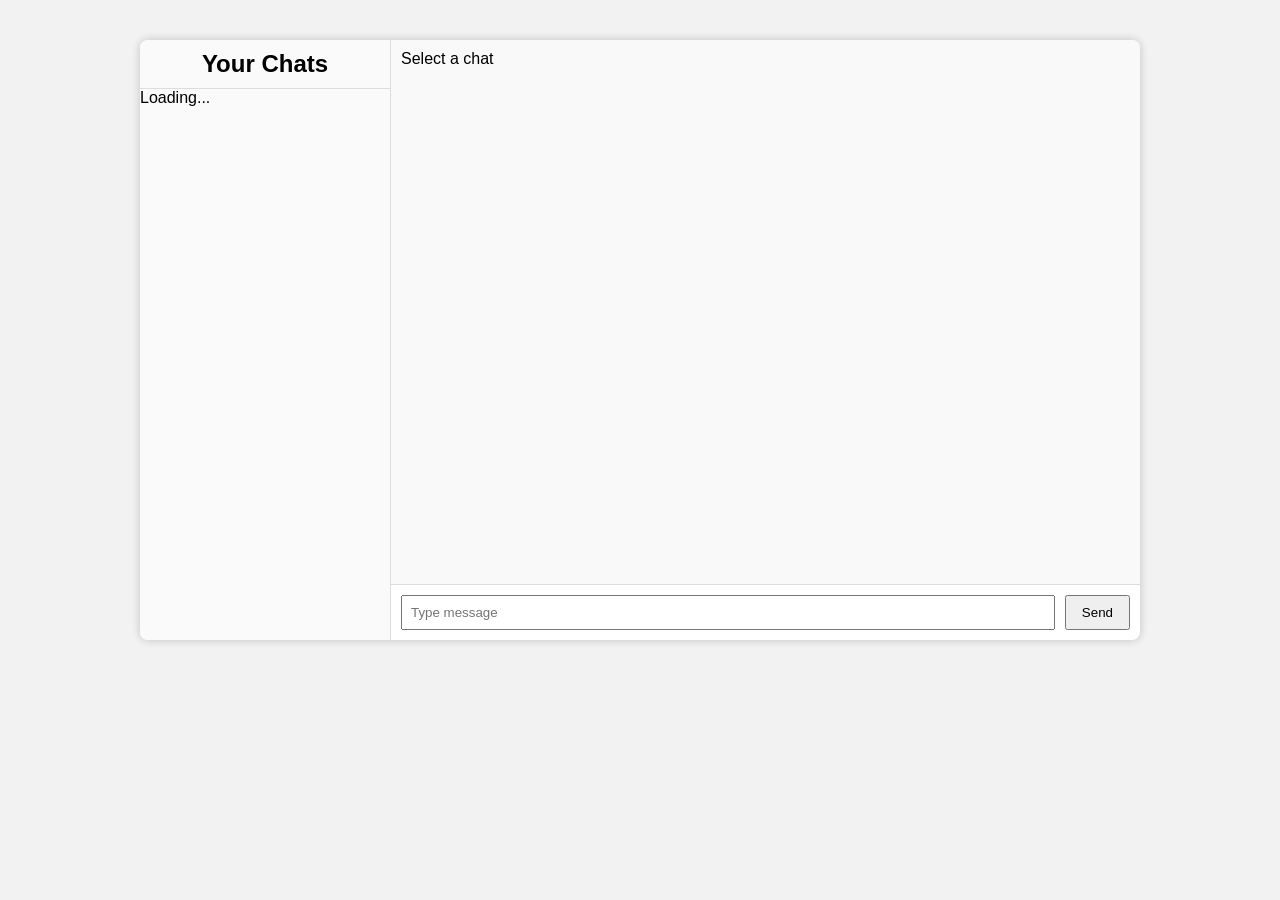
==== chat.html @ 7c714725 "Initial commit" ====
<!DOCTYPE html>
<html lang="en">
<head>
<meta charset="UTF-8">
<title>Chat App</title>

<style>
body {
  font-family: Arial, sans-serif;
  background: #f2f2f2;
  margin: 0;
}

.container {
  display: flex;
  max-width: 1000px;
  height: 600px;
  margin: 40px auto;
  background: #fff;
  border-radius: 8px;
  overflow: hidden;
  box-shadow: 0 0 10px rgba(0,0,0,0.2);
}

.sidebar {
  width: 250px;
  border-right: 1px solid #ddd;
  background: #fafafa;
}

.sidebar h2 {
  text-align: center;
  padding: 10px;
  margin: 0;
  border-bottom: 1px solid #ddd;
}

.chat-item {
  padding: 10px;
  cursor: pointer;
  border-bottom: 1px solid #eee;
}

.chat-item:hover { background: #f0f0f0; }
.chat-item.active { background: #007bff; color: white; }

.chat-area {
  flex: 1;
  display: flex;
  flex-direction: column;
}

.messages {
  flex: 1;
  padding: 10px;
  overflow-y: auto;
  background: #f9f9f9;
}

.message {
  margin-bottom: 8px;
  position: relative;
  padding-right: 70px;
}

.delete-btn {
  position: absolute;
  right: 5px;
  top: 50%;
  transform: translateY(-50%);
  background: red;
  color: white;
  border: none;
  padding: 3px 6px;
  cursor: pointer;
  border-radius: 3px;
  font-size: 12px;
}

.deleted {
  color: gray;
  font-style: italic;
}

form {
  display: flex;
  padding: 10px;
  border-top: 1px solid #ddd;
}

form input {
  flex: 1;
  padding: 8px;
}

form button {
  padding: 8px 15px;
  margin-left: 10px;
}
</style>
</head>

<body>

<div class="container">

  <div class="sidebar">
    <h2>Your Chats</h2>
    <div id="chatList">Loading...</div>
  </div>

  <div class="chat-area">

    <div class="messages" id="messages">
      Select a chat
    </div>

    <form id="messageForm">
      <input type="text" id="messageText" placeholder="Type message" required>
      <button type="submit">Send</button>
    </form>

  </div>

</div>

<script>

const backend = "http://127.0.0.1:8000";
let currentChatId = null;
let refreshTimer = null;

// CHANGE THIS TO LOGGED USER
const currentUser = "bilal";


/* ================= CSRF ================= */

function getCookie(name) {
  let value = null;

  if (document.cookie) {
    document.cookie.split(";").forEach(c => {
      c = c.trim();
      if (c.startsWith(name + "=")) {
        value = decodeURIComponent(c.substring(name.length + 1));
      }
    });
  }

  return value;
}

const csrftoken = getCookie("csrftoken");


/* ================= LOAD CHATS ================= */

async function loadChats() {

  try {

    const res = await fetch(`${backend}/chat/chats/`, {
      credentials: "include"
    });

    if (!res.ok) {
      alert("Login required");
      return;
    }

    const chats = await res.json();

    const list = document.getElementById("chatList");

    list.innerHTML = "";

    chats.forEach(chat => {

      const div = document.createElement("div");

      div.className = "chat-item";

      div.innerText = `${chat.user1} & ${chat.user2}`;

      div.onclick = () => selectChat(chat.chatid, div);

      list.appendChild(div);

    });

  } catch (err) {
    console.log("Chat load error:", err);
  }

}


/* ================= SELECT CHAT ================= */

function selectChat(chatId, el) {

  currentChatId = chatId;

  document.querySelectorAll(".chat-item")
    .forEach(i => i.classList.remove("active"));

  el.classList.add("active");

  loadMessages();

  if (refreshTimer) clearInterval(refreshTimer);

  refreshTimer = setInterval(loadMessages, 5000);
}


/* ================= LOAD MESSAGES ================= */

async function loadMessages() {

  if (!currentChatId) return;

  try {

    const res = await fetch(
      `${backend}/chat/messages/?chatid=${currentChatId}`,
      { credentials: "include" }
    );

    if (!res.ok) return;

    const msgs = await res.json();

    const box = document.getElementById("messages");

    box.innerHTML = "";

    msgs.forEach(m => {

      let html = "";

      // RECEIVER VIEW
      if (m.messages === "This message was deleted" && m.sender !== currentUser) {

        html = `
          <div class="message deleted">
            This message was deleted
          </div>
        `;

      }

      // NORMAL MESSAGE
      else {

        html = `
          <div class="message">
            <b>${m.sender}</b>: ${m.messages}

            ${
              m.messages !== "This message was deleted"
              ? `<button class="delete-btn" data-id="${m.id}">Delete</button>`
              : ""
            }

          </div>
        `;
      }

      box.innerHTML += html;

    });

    box.scrollTop = box.scrollHeight;

  } catch (err) {
    console.log("Message load error:", err);
  }

}


/* ================= SEND MESSAGE ================= */

document.getElementById("messageForm")
.addEventListener("submit", async e => {

  e.preventDefault();

  const text = document.getElementById("messageText").value.trim();

  if (!text || !currentChatId) return;

  try {

    const res = await fetch(`${backend}/chat/messages/`, {

      method: "POST",

      credentials: "include",

      headers: {
        "Content-Type": "application/json",
        "X-CSRFToken": csrftoken
      },

      body: JSON.stringify({
        chat: currentChatId,
        content: text
      })

    });

    if (!res.ok) {
      alert("Send failed");
      return;
    }

    document.getElementById("messageText").value = "";

    loadMessages();

  } catch (err) {
    console.log("Send error:", err);
  }

});


/* ================= DELETE MESSAGE ================= */

document.getElementById("messages")
.addEventListener("click", async e => {

  if (!e.target.classList.contains("delete-btn")) return;

  if (!confirm("Delete this message?")) return;

  const msgId = e.target.dataset.id;

  try {

    const res = await fetch(
      `${backend}/chat/messages/${msgId}/`,
      {
        method: "DELETE",
        credentials: "include",
        headers: {
          "X-CSRFToken": csrftoken
        }
      }
    );

    if (!res.ok) {
      alert("Delete failed");
      return;
    }

    loadMessages();

  } catch (err) {
    console.log("Delete error:", err);
  }

});


/* ================= START ================= */

loadChats();

</script>

</body>
</html>
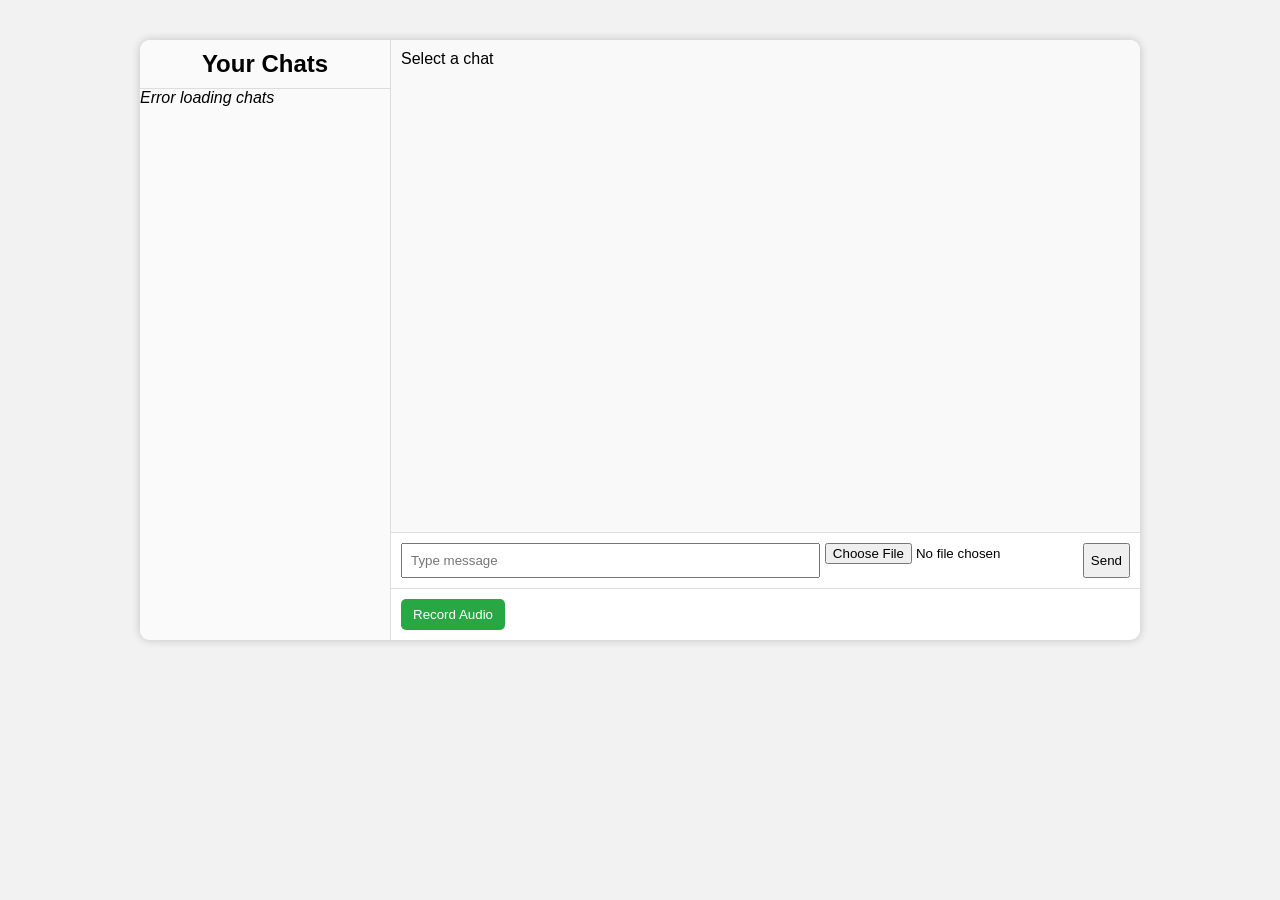
==== commit 3123edc5: "chatapp ui project" ====
--- a/chat.html
+++ b/chat.html
@@ -1,378 +1,332 @@
-
-
 <!DOCTYPE html>
-<html lang="en">
+<html>
 <head>
 <meta charset="UTF-8">
-<title>Chat App</title>
-
+<title>Django WebSocket Chat</title>
 <style>
 body {
-  font-family: Arial, sans-serif;
-  background: #f2f2f2;
-  margin: 0;
-}
-
+    font-family: Arial;
+    margin: 0;
+    background: #f2f2f2;
+}
 .container {
-  display: flex;
-  max-width: 1000px;
-  height: 600px;
-  margin: 40px auto;
-  background: #fff;
-  border-radius: 8px;
-  overflow: hidden;
-  box-shadow: 0 0 10px rgba(0,0,0,0.2);
-}
-
+    display: flex;
+    width: 1000px;
+    height: 600px;
+    margin: 40px auto;
+    background: white;
+    border-radius: 10px;
+    overflow: hidden;
+    box-shadow: 0 0 10px rgba(0,0,0,0.2);
+}
 .sidebar {
-  width: 250px;
-  border-right: 1px solid #ddd;
-  background: #fafafa;
-}
-
+    width: 250px;
+    border-right: 1px solid #ddd;
+    background: #fafafa;
+}
 .sidebar h2 {
-  text-align: center;
-  padding: 10px;
-  margin: 0;
-  border-bottom: 1px solid #ddd;
-}
-
+    margin: 0;
+    padding: 10px;
+    border-bottom: 1px solid #ddd;
+    text-align: center;
+}
 .chat-item {
-  padding: 10px;
-  cursor: pointer;
-  border-bottom: 1px solid #eee;
-}
-
-.chat-item:hover { background: #f0f0f0; }
-.chat-item.active { background: #007bff; color: white; }
-
+    padding: 10px;
+    cursor: pointer;
+    border-bottom: 1px solid #eee;
+}
+.chat-item:hover {
+    background: #eee;
+}
+.chat-item.active {
+    background: #007bff;
+    color: white;
+}
 .chat-area {
-  flex: 1;
-  display: flex;
-  flex-direction: column;
-}
-
+    flex: 1;
+    display: flex;
+    flex-direction: column;
+}
 .messages {
-  flex: 1;
-  padding: 10px;
-  overflow-y: auto;
-  background: #f9f9f9;
-}
-
+    flex: 1;
+    padding: 10px;
+    overflow-y: auto;
+    background: #f9f9f9;
+}
 .message {
-  margin-bottom: 8px;
-  position: relative;
-  padding-right: 70px;
-}
-
-.delete-btn {
-  position: absolute;
-  right: 5px;
-  top: 50%;
-  transform: translateY(-50%);
-  background: red;
-  color: white;
-  border: none;
-  padding: 3px 6px;
-  cursor: pointer;
-  border-radius: 3px;
-  font-size: 12px;
-}
-
-.deleted {
-  color: gray;
-  font-style: italic;
-}
-
+    margin-bottom: 10px;
+}
+.message img {
+    max-width: 250px;
+    margin-top: 5px;
+    border-radius: 5px;
+}
+.message audio {
+    margin-top: 5px;
+    width: 250px;
+}
+.deleteBtn {
+    margin-left: 10px;
+    background: red;
+    color: white;
+    border: none;
+    cursor: pointer;
+    padding: 3px 6px;
+    font-size: 12px;
+    border-radius: 3px;
+}
 form {
-  display: flex;
-  padding: 10px;
-  border-top: 1px solid #ddd;
-}
-
-form input {
-  flex: 1;
-  padding: 8px;
-}
-
-form button {
-  padding: 8px 15px;
-  margin-left: 10px;
+    display: flex;
+    gap: 5px;
+    padding: 10px;
+    border-top: 1px solid #ddd;
+}
+form input[type="text"] {
+    flex: 1;
+    padding: 8px;
+}
+#recordBtn {
+    background: #28a745;
+    color: white;
+    border: none;
+    padding: 8px 12px;
+    cursor: pointer;
+    border-radius: 5px;
+}
+#recordBtn.recording {
+    background: red;
 }
 </style>
 </head>
 
 <body>
-
 <div class="container">
 
-  <div class="sidebar">
-    <h2>Your Chats</h2>
-    <div id="chatList">Loading...</div>
-  </div>
-
-  <div class="chat-area">
-
-    <div class="messages" id="messages">
-      Select a chat
-    </div>
-
-    <form id="messageForm">
-      <input type="text" id="messageText" placeholder="Type message" required>
-      <button type="submit">Send</button>
-    </form>
-
-  </div>
-
+<div class="sidebar">
+<h2>Your Chats</h2>
+<div id="chatList">Loading chats...</div>
 </div>
 
+<div class="chat-area">
+<div class="messages" id="messages">Select a chat</div>
+
+<form id="messageForm">
+<input id="messageText" type="text" placeholder="Type message">
+<input id="imageInput" type="file" accept="image/*">
+<button type="submit">Send</button>
+</form>
+
+<div style="padding:10px;border-top:1px solid #ddd">
+<button id="recordBtn">Record Audio</button>
+</div>
+</div>
+</div>
+
 <script>
-
 const backend = "http://127.0.0.1:8000";
+const wsPort = 9003;
+
+let currentUser = null;
 let currentChatId = null;
-let refreshTimer = null;
-
-// CHANGE THIS TO LOGGED USER
-const currentUser = "bilal";
-
-
-/* ================= CSRF ================= */
-
-function getCookie(name) {
-  let value = null;
-
-  if (document.cookie) {
-    document.cookie.split(";").forEach(c => {
-      c = c.trim();
-      if (c.startsWith(name + "=")) {
-        value = decodeURIComponent(c.substring(name.length + 1));
-      }
-    });
-  }
-
-  return value;
-}
-
-const csrftoken = getCookie("csrftoken");
-
-
-/* ================= LOAD CHATS ================= */
-
+let currentReceiver = null;
+let ws = null;
+let mediaRecorder;
+let audioChunks = [];
+
+// ------------------- GET CURRENT USER -------------------
+async function getCurrentUser() {
+    try {
+        const res = await fetch(`${backend}/auth/current_user/`, {credentials:"include"});
+        if(!res.ok) throw new Error("Cannot fetch current user");
+        const data = await res.json();
+        currentUser = data.username;
+    } catch(e) {
+        console.error(e);
+        alert("Please login first");
+    }
+}
+
+// ------------------- LOAD CHATS -------------------
 async function loadChats() {
-
-  try {
-
-    const res = await fetch(`${backend}/chat/chats/`, {
-      credentials: "include"
-    });
-
-    if (!res.ok) {
-      alert("Login required");
-      return;
-    }
-
-    const chats = await res.json();
-
-    const list = document.getElementById("chatList");
-
-    list.innerHTML = "";
-
-    chats.forEach(chat => {
-
-      const div = document.createElement("div");
-
-      div.className = "chat-item";
-
-      div.innerText = `${chat.user1} & ${chat.user2}`;
-
-      div.onclick = () => selectChat(chat.chatid, div);
-
-      list.appendChild(div);
-
-    });
-
-  } catch (err) {
-    console.log("Chat load error:", err);
-  }
-
-}
-
-
-/* ================= SELECT CHAT ================= */
-
-function selectChat(chatId, el) {
-
-  currentChatId = chatId;
-
-  document.querySelectorAll(".chat-item")
-    .forEach(i => i.classList.remove("active"));
-
-  el.classList.add("active");
-
-  loadMessages();
-
-  if (refreshTimer) clearInterval(refreshTimer);
-
-  refreshTimer = setInterval(loadMessages, 5000);
-}
-
-
-/* ================= LOAD MESSAGES ================= */
-
-async function loadMessages() {
-
-  if (!currentChatId) return;
-
-  try {
-
-    const res = await fetch(
-      `${backend}/chat/messages/?chatid=${currentChatId}`,
-      { credentials: "include" }
-    );
-
-    if (!res.ok) return;
-
-    const msgs = await res.json();
-
+    try {
+        const res = await fetch(`${backend}/chat/chats/`, {credentials:"include"});
+        if(!res.ok) throw new Error("Cannot load chats");
+        const chats = await res.json();
+        const list = document.getElementById("chatList");
+        list.innerHTML = "";
+        if(chats.length === 0){
+            list.innerHTML = "<i>No chats found</i>";
+            return;
+        }
+        chats.forEach(chat => {
+            const div = document.createElement("div");
+            div.className = "chat-item";
+            div.innerText = `${chat.user1_username} & ${chat.user2_username}`;
+            div.onclick = () => selectChat(chat.chatid, div, chat.user1_username, chat.user2_username);
+            list.appendChild(div);
+        });
+    } catch(e) {
+        console.error(e);
+        document.getElementById("chatList").innerHTML = "<i>Error loading chats</i>";
+    }
+}
+
+// ------------------- SELECT CHAT -------------------
+function selectChat(chatId, el, user1, user2) {
+    currentChatId = chatId;
+    currentReceiver = (user1 === currentUser) ? user2 : user1;
+    document.querySelectorAll(".chat-item").forEach(i => i.classList.remove("active"));
+    el.classList.add("active");
+    connectWebSocket();
+}
+
+// ------------------- CONNECT WEBSOCKET -------------------
+function connectWebSocket() {
+    if(!currentChatId) return;
+    if(ws) ws.close();
+    ws = new WebSocket(`ws://127.0.0.1:${wsPort}/ws/chat/${currentChatId}/`);
+    ws.onopen = () => console.log("WebSocket connected");
+    ws.onerror = e => console.error("WebSocket error", e);
+    ws.onmessage = e => {
+        const data = JSON.parse(e.data);
+        if(data.action === "delete"){
+            const msgDiv = document.getElementById("msg-"+data.message_id);
+            if(msgDiv) msgDiv.innerHTML = "<i>This message was deleted</i>";
+            return;
+        }
+        addMessageToUI(data);
+    };
+    loadMessages();
+}
+
+// ------------------- ADD MESSAGE TO UI -------------------
+function addMessageToUI(data){
     const box = document.getElementById("messages");
-
-    box.innerHTML = "";
-
-    msgs.forEach(m => {
-
-      let html = "";
-
-      // RECEIVER VIEW
-      if (m.messages === "This message was deleted" && m.sender !== currentUser) {
-
-        html = `
-          <div class="message deleted">
-            This message was deleted
-          </div>
-        `;
-
-      }
-
-      // NORMAL MESSAGE
-      else {
-
-        html = `
-          <div class="message">
-            <b>${m.sender}</b>: ${m.messages}
-
-            ${
-              m.messages !== "This message was deleted"
-              ? `<button class="delete-btn" data-id="${m.id}">Delete</button>`
-              : ""
-            }
-
-          </div>
-        `;
-      }
-
-      box.innerHTML += html;
-
-    });
-
+    const div = document.createElement("div");
+    div.className = "message";
+    div.id = "msg-"+data.message_id;
+    div.dataset.sender = data.sender;
+
+    let text = data.message || data.content || "";
+    if(data.deleted) text = "<i>This message was deleted</i>";
+
+    let html = `<b>${data.sender}</b>: ${text}`;
+
+    if(data.image){
+        let imgSrc = data.image.startsWith("http") ? data.image : `${backend}${data.image}`;
+        html += `<br><img src="${imgSrc}">`;
+    }
+
+    if(data.audio){
+        let audioSrc = data.audio.startsWith("http") ? data.audio : `${backend}${data.audio}`;
+        html += `<br><audio controls src="${audioSrc}"></audio>`;
+    }
+
+    if(data.sender === currentUser && !data.deleted){
+        html += ` <button class="deleteBtn" onclick="deleteMessage(${data.message_id})">Delete</button>`;
+    }
+
+    div.innerHTML = html;
+    box.appendChild(div);
     box.scrollTop = box.scrollHeight;
-
-  } catch (err) {
-    console.log("Message load error:", err);
-  }
-
-}
-
-
-/* ================= SEND MESSAGE ================= */
-
-document.getElementById("messageForm")
-.addEventListener("submit", async e => {
-
-  e.preventDefault();
-
-  const text = document.getElementById("messageText").value.trim();
-
-  if (!text || !currentChatId) return;
-
-  try {
-
-    const res = await fetch(`${backend}/chat/messages/`, {
-
-      method: "POST",
-
-      credentials: "include",
-
-      headers: {
-        "Content-Type": "application/json",
-        "X-CSRFToken": csrftoken
-      },
-
-      body: JSON.stringify({
-        chat: currentChatId,
-        content: text
-      })
-
-    });
-
-    if (!res.ok) {
-      alert("Send failed");
-      return;
-    }
-
-    document.getElementById("messageText").value = "";
-
-    loadMessages();
-
-  } catch (err) {
-    console.log("Send error:", err);
-  }
-
+}
+
+// ------------------- DELETE MESSAGE -------------------
+function deleteMessage(message_id){
+    if(!ws) return;
+    ws.send(JSON.stringify({action:"delete", message_id:message_id}));
+}
+
+// ------------------- LOAD OLD MESSAGES -------------------
+async function loadMessages(){
+    if(!currentChatId) return;
+    try {
+        const res = await fetch(`${backend}/chat/messages/?chatid=${currentChatId}`, {credentials:"include"});
+        if(!res.ok) throw new Error("Cannot load messages");
+        const msgs = await res.json();
+        const box = document.getElementById("messages");
+        box.innerHTML = "";
+        msgs.forEach(msg => {
+            // Fix URLs for image/audio
+            if(msg.image && !msg.image.startsWith("http")) msg.image = `${backend}${msg.image}`;
+            if(msg.audio && !msg.audio.startsWith("http")) msg.audio = `${backend}${msg.audio}`;
+            addMessageToUI(msg);
+        });
+    } catch(e) { console.error(e); }
+}
+
+// ------------------- SEND IMAGE -------------------
+function sendImage(file){
+    const reader = new FileReader();
+    reader.onload = e => {
+        ws.send(JSON.stringify({
+            image: e.target.result,
+            sender: currentUser,
+            receiver: currentReceiver
+        }));
+    };
+    reader.readAsDataURL(file);
+}
+
+// ------------------- SEND AUDIO -------------------
+function sendAudio(blob){
+    const reader = new FileReader();
+    reader.onloadend = () => {
+        ws.send(JSON.stringify({
+            audio: reader.result,
+            sender: currentUser,
+            receiver: currentReceiver
+        }));
+    };
+    reader.readAsDataURL(blob);
+}
+
+// ------------------- SEND MESSAGE -------------------
+document.getElementById("messageForm").addEventListener("submit", e=>{
+    e.preventDefault();
+    if(!currentChatId){ alert("Select a chat"); return; }
+    const text = document.getElementById("messageText").value.trim();
+    const image = document.getElementById("imageInput").files[0];
+    if(text){
+        ws.send(JSON.stringify({message:text,sender:currentUser,receiver:currentReceiver}));
+    }
+    if(image) sendImage(image);
+    document.getElementById("messageText").value="";
+    document.getElementById("imageInput").value="";
 });
 
-
-/* ================= DELETE MESSAGE ================= */
-
-document.getElementById("messages")
-.addEventListener("click", async e => {
-
-  if (!e.target.classList.contains("delete-btn")) return;
-
-  if (!confirm("Delete this message?")) return;
-
-  const msgId = e.target.dataset.id;
-
-  try {
-
-    const res = await fetch(
-      `${backend}/chat/messages/${msgId}/`,
-      {
-        method: "DELETE",
-        credentials: "include",
-        headers: {
-          "X-CSRFToken": csrftoken
-        }
-      }
-    );
-
-    if (!res.ok) {
-      alert("Delete failed");
-      return;
-    }
-
-    loadMessages();
-
-  } catch (err) {
-    console.log("Delete error:", err);
-  }
-
-});
-
-
-/* ================= START ================= */
-
-loadChats();
+// ------------------- AUDIO RECORD -------------------
+const recordBtn = document.getElementById("recordBtn");
+recordBtn.onclick = async () => {
+    if(recordBtn.classList.contains("recording")){
+        mediaRecorder.stop();
+        recordBtn.classList.remove("recording");
+        recordBtn.innerText = "Record Audio";
+    } else {
+        const stream = await navigator.mediaDevices.getUserMedia({audio:true});
+        mediaRecorder = new MediaRecorder(stream);
+        audioChunks = [];
+        mediaRecorder.ondataavailable = e => audioChunks.push(e.data);
+        mediaRecorder.onstop = () => {
+            const blob = new Blob(audioChunks,{type:"audio/webm"});
+            sendAudio(blob);
+        };
+        mediaRecorder.start();
+        recordBtn.classList.add("recording");
+        recordBtn.innerText = "Stop Recording";
+    }
+};
+
+// ------------------- START -------------------
+(async()=>{
+    await getCurrentUser();
+    await loadChats();
+})();  
+
+
+
+
 
 </script>
-
 </body>
 </html>
